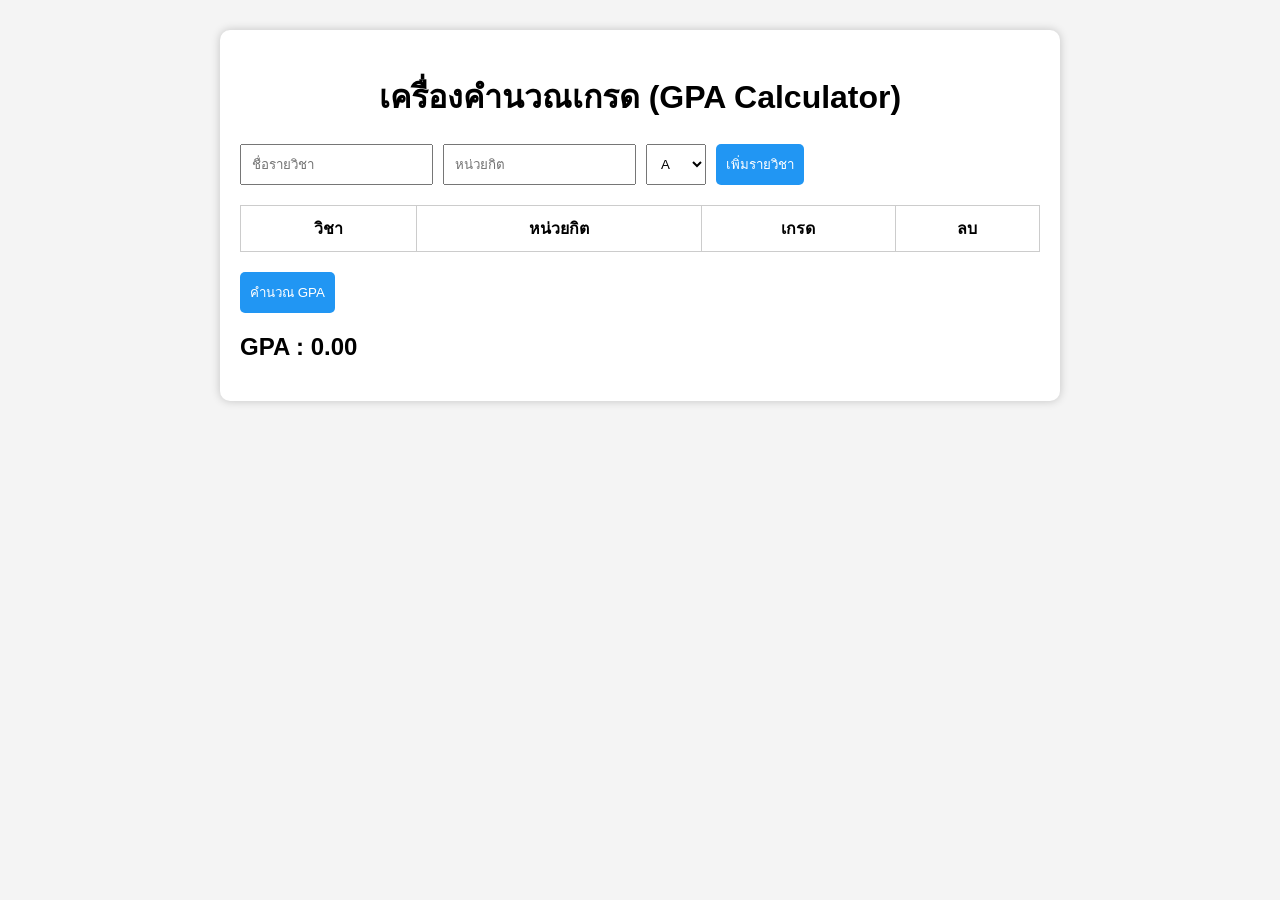
==== index.html @ 4cfdcc88 "สร้างโครงสร้างโปรแกรม GPA Calculator" ====
<!DOCTYPE html>
<html lang="th">
<head>
    <meta charset="UTF-8">
    <meta name="viewport" content="width=device-width, initial-scale=1.0">
    <title>GPA Calculator</title>
    <link rel="stylesheet" href="style.css">
</head>
<body>

<div class="container">
    <h1>เครื่องคำนวณเกรด (GPA Calculator)</h1>

    <div class="form">
        <input type="text" id="subject" placeholder="ชื่อรายวิชา">

        <input type="number" id="credit" placeholder="หน่วยกิต" min="1">

        <select id="grade">
            <option value="4">A</option>
            <option value="3.5">B+</option>
            <option value="3">B</option>
            <option value="2.5">C+</option>
            <option value="2">C</option>
            <option value="1.5">D+</option>
            <option value="1">D</option>
            <option value="0">F</option>
        </select>

        <button id="addBtn">เพิ่มรายวิชา</button>
    </div>

    <table>
        <thead>
            <tr>
                <th>วิชา</th>
                <th>หน่วยกิต</th>
                <th>เกรด</th>
                <th>ลบ</th>
            </tr>
        </thead>

        <tbody id="courseList">

        </tbody>
    </table>

    <button id="calculateBtn">คำนวณ GPA</button>

    <h2 id="result">GPA : 0.00</h2>

</div>

<script src="script.js"></script>

</body>
</html>
---- style.css ----
body{
    font-family: Arial, sans-serif;
    background:#f4f4f4;
}

.container{
    width:800px;
    margin:auto;
    margin-top:30px;
    background:white;
    padding:20px;
    border-radius:10px;
    box-shadow:0 0 10px rgba(0,0,0,.2);
}

h1{
    text-align:center;
}

.form{
    display:flex;
    gap:10px;
    margin-bottom:20px;
}

input,
select,
button{
    padding:10px;
}

table{
    width:100%;
    border-collapse:collapse;
    margin-bottom:20px;
}

table,
th,
td{
    border:1px solid #ccc;
}

th,
td{
    padding:10px;
    text-align:center;
}

button{
    cursor:pointer;
    background:#2196F3;
    color:white;
    border:none;
    border-radius:5px;
}

button:hover{
    background:#0b7dda;
}

.deleteBtn{
    background:red;
}
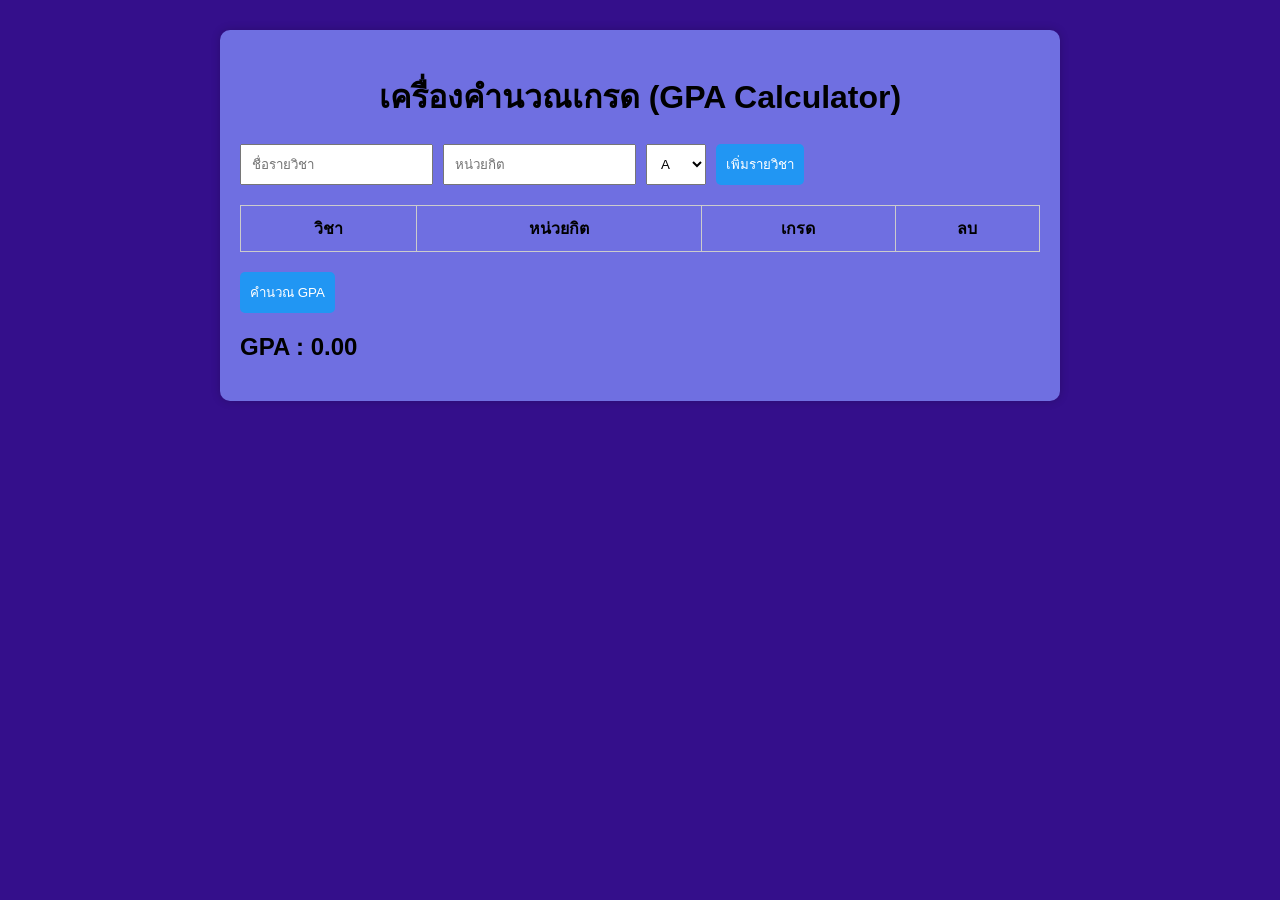
==== commit afa792a0: "ปรับปรุงหน้าตาโปรแกรม GPA Calculator" ====
--- a/index.html
+++ b/index.html
@@ -3,7 +3,7 @@
 <head>
     <meta charset="UTF-8">
     <meta name="viewport" content="width=device-width, initial-scale=1.0">
-    <title>GPA Calculator</title>
+    <title>เครื่องคำนวณเกรด</title>
     <link rel="stylesheet" href="style.css">
 </head>
 <body>
--- a/style.css
+++ b/style.css
@@ -1,13 +1,13 @@
 body{
     font-family: Arial, sans-serif;
-    background:#f4f4f4;
+    background:#340f8b;
 }
 
 .container{
     width:800px;
     margin:auto;
     margin-top:30px;
-    background:white;
+    background:rgb(111, 111, 225);
     padding:20px;
     border-radius:10px;
     box-shadow:0 0 10px rgba(0,0,0,.2);
